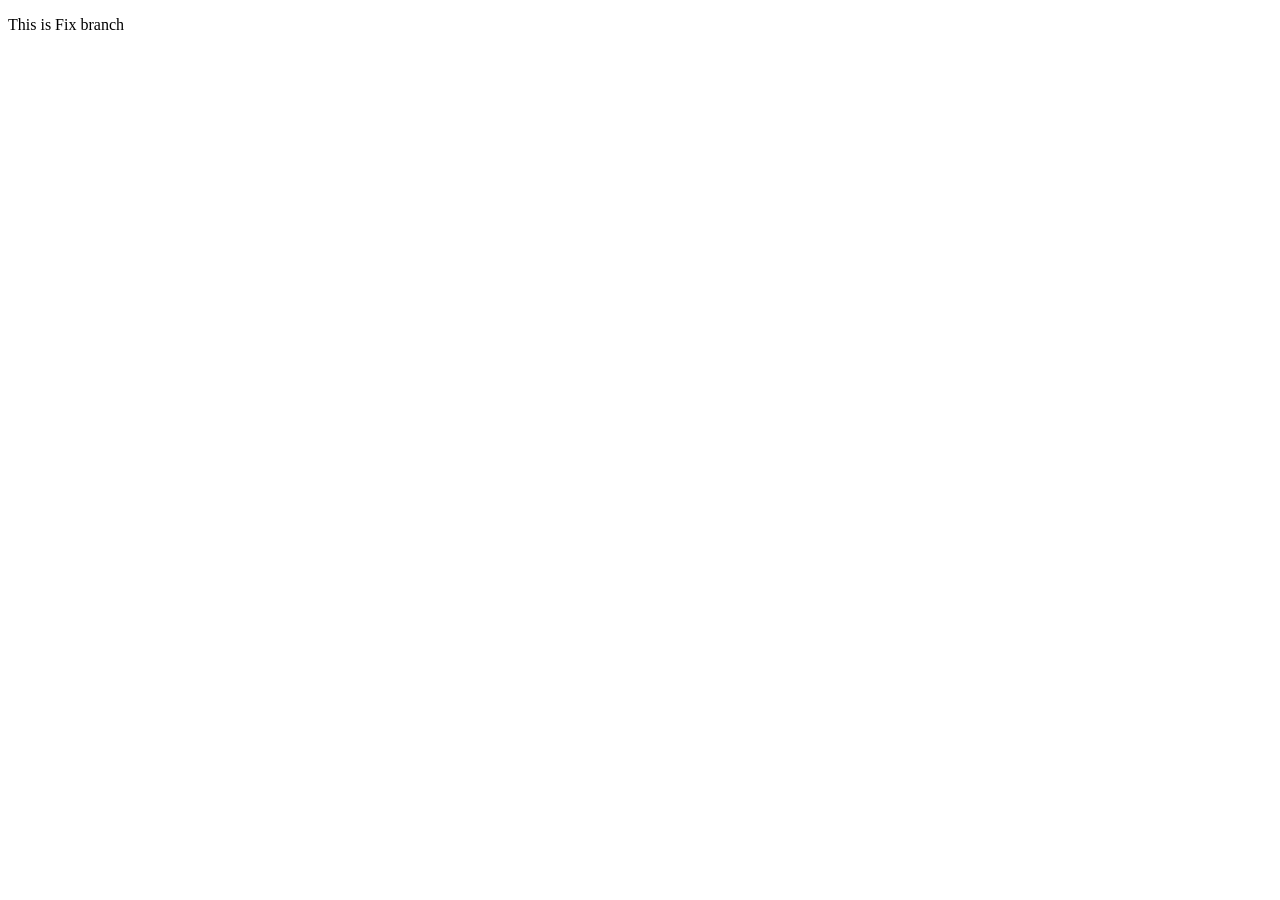
==== index.html @ 6603f720 "update fix branch" ====
<!DOCTYPE html>
<html lang="en">
<head>
    <meta charset="UTF-8">
    <meta name="viewport" content="width=device-width, initial-scale=1.0">
    <title>Document</title>
</head>
<body>
    <div>
        <p>This is Fix branch</p>
    </div>
</body>
</html>
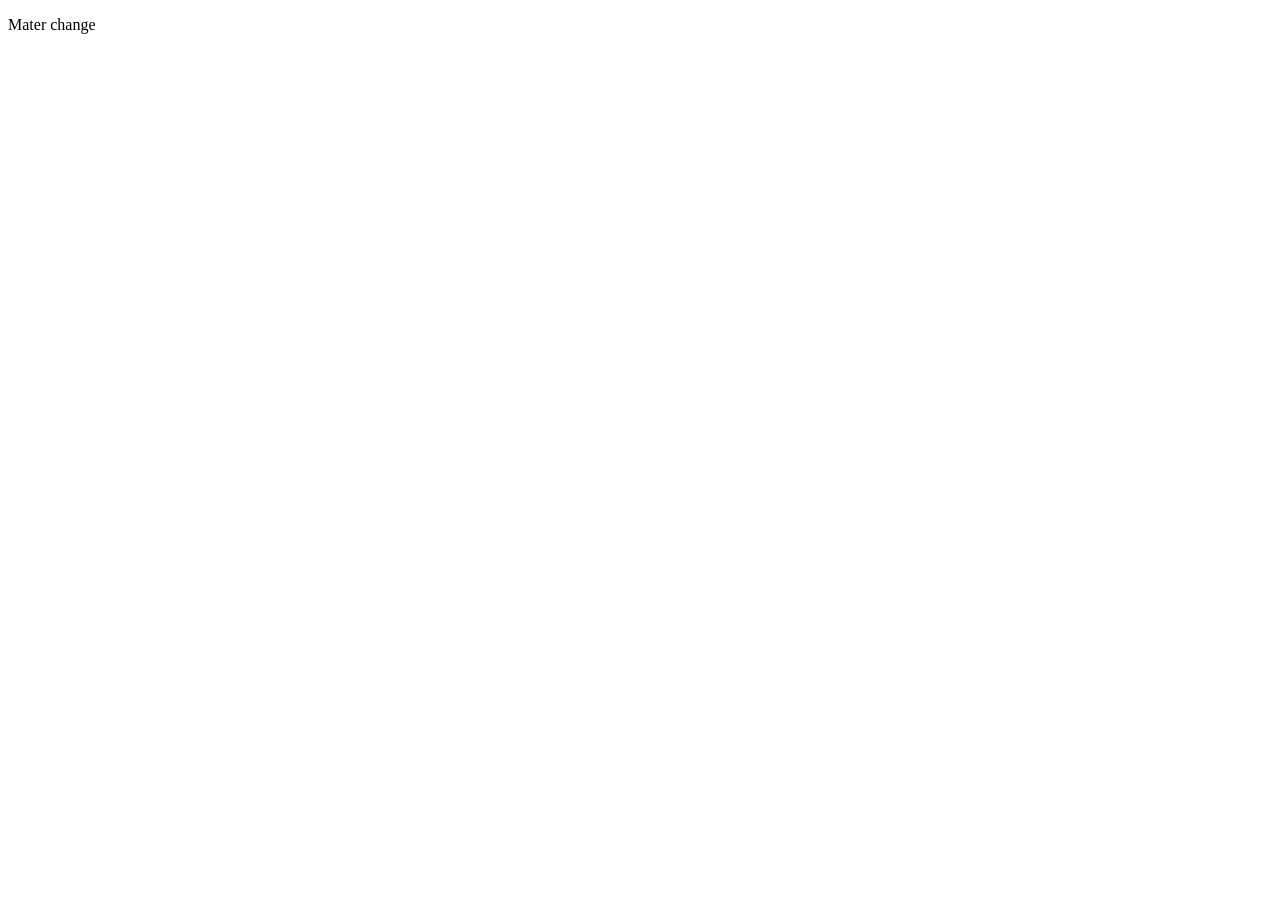
==== commit 60e8b3f3: "Update master index" ====
--- a/index.html
+++ b/index.html
@@ -7,7 +7,7 @@
 </head>
 <body>
     <div>
-        <p>This is Fix branch</p>
+        <p>Mater change</p>
     </div>
 </body>
 </html>
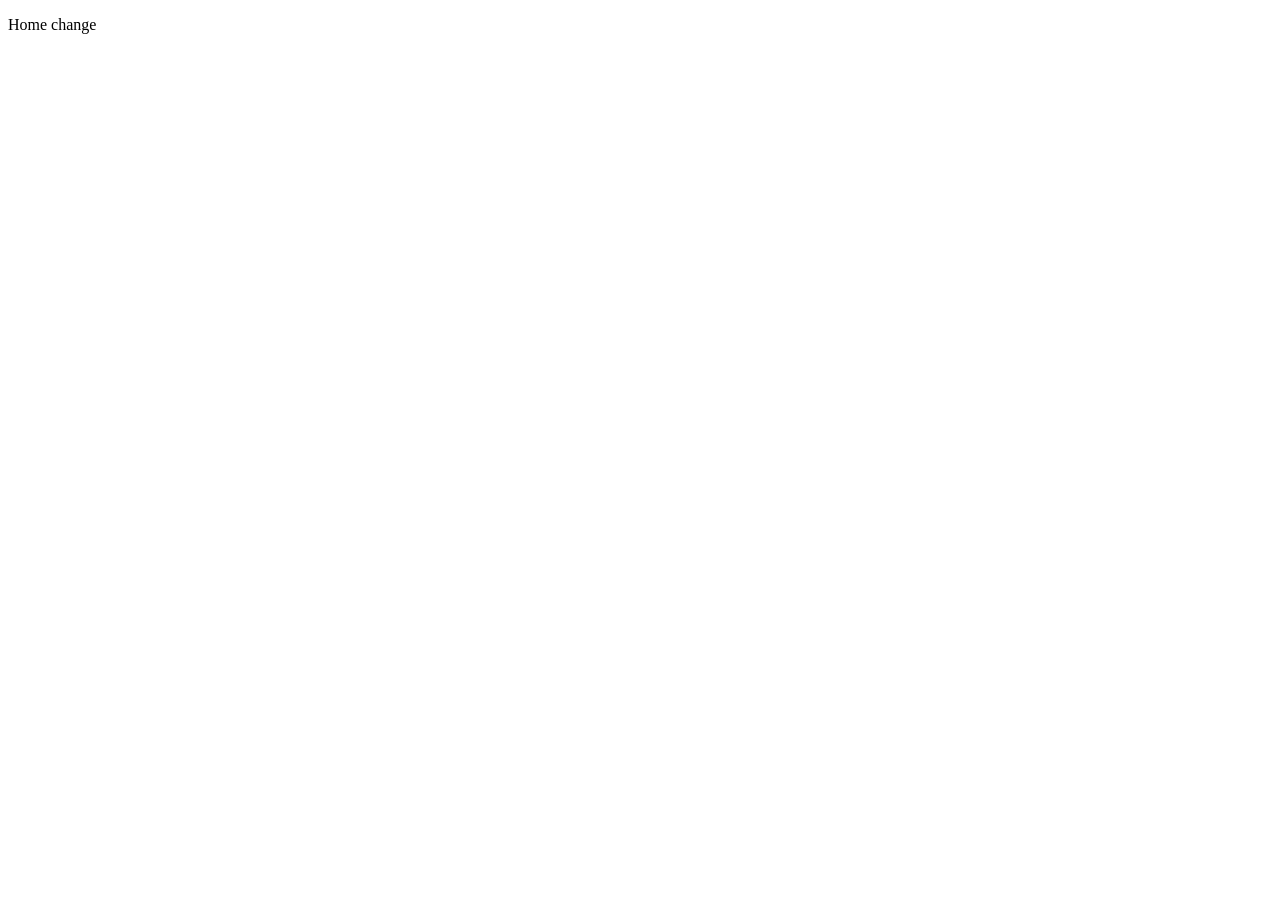
==== commit ee34a7b7: "Change home index" ====
--- a/index.html
+++ b/index.html
@@ -7,7 +7,7 @@
 </head>
 <body>
     <div>
-        <p>Mater change</p>
+        <p>Home change</p>
     </div>
 </body>
 </html>
